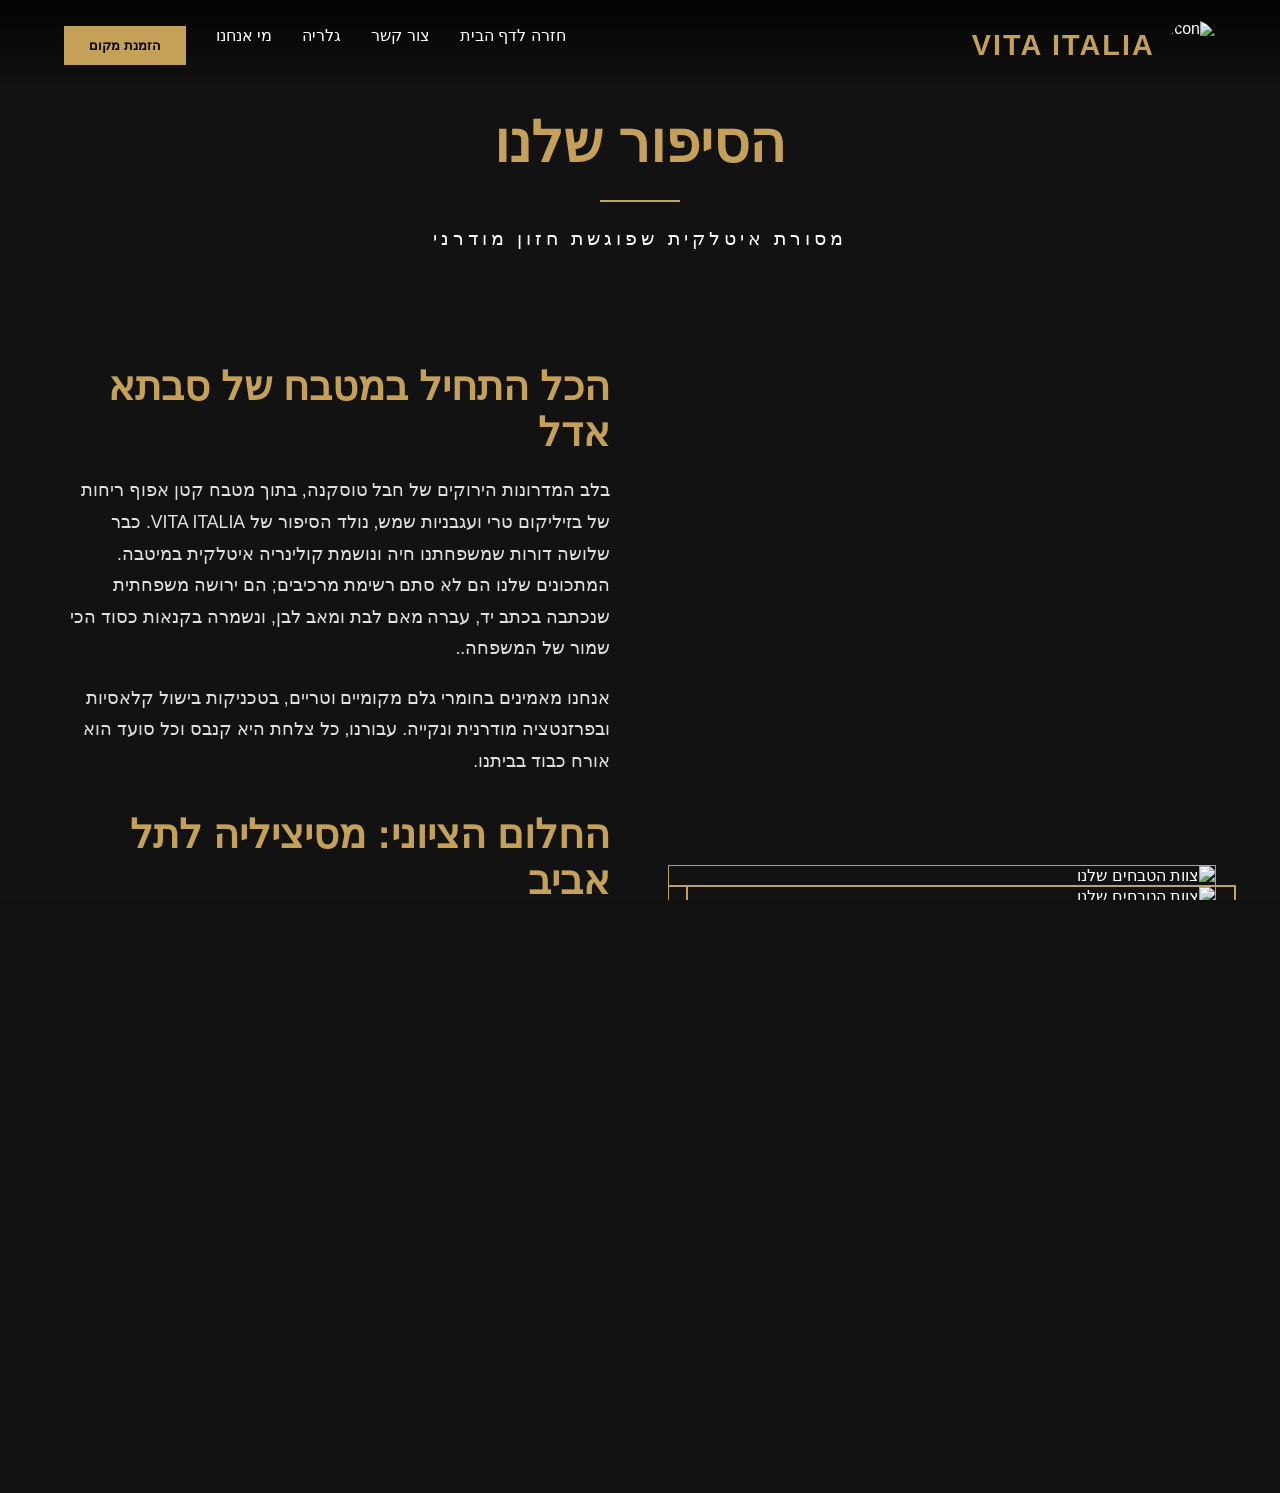
==== AboutUs.html @ c599131d "Add files via upload" ====
<!DOCTYPE html>
<html lang="he" dir="rtl">
<head>
    <meta charset="UTF-8">
    <title>VITA ITALIA - מי אנחנו</title>
    <link rel="stylesheet" href="style.css">
</head>
<body>

<header class="main-header">
    <div class="logo-wrapper">
        <img src="../ImgLogo/logo.png" alt="Icon" class="extra-img">
        <div class="logo-text">VITA ITALIA</div>
    </div>

    <nav class="nav-navigation">
        <div class="nav-links">
            <a href="Home.html">חזרה לדף הבית</a>
            <a href="ContactUs.html">צור קשר</a>
            <a href="gallery.html">גלריה</a>
            <a href="AboutUs.html">מי אנחנו</a>
            <a href="TableRevserviton.html"><button class="reserve-btn">הזמנת מקום</button></a>
        </div>
    </nav>
</header>

<main class="about-container">
    <section class="about-hero">
        <h1 class="hero-title">הסיפור שלנו</h1>
        <div class="hero-divider"></div>
        <p class="hero-subtitle">מסורת איטלקית שפוגשת חזון מודרני</p>
    </section>

    <section class="chef-section">
        <div class="chef-content">
            <div class="chef-image-wrapper">
                <img src="AboutUs/FamilyPic.png" alt="צוות הטבחים שלנו" class="chef-img">
                 <img src="AboutUs/FamilyPic2.png" alt="צוות הטבחים שלנו" class="chef-img">
                <div class="decorative-frame"></div>
            </div>
            
            <div class="chef-text">
                <h2 class="section-title">הכל התחיל במטבח של סבתא אדל</h2>
                <p>בלב המדרונות הירוקים של חבל טוסקנה, בתוך מטבח קטן אפוף ריחות של בזיליקום טרי ועגבניות שמש, נולד הסיפור של VITA ITALIA. כבר שלושה דורות שמשפחתנו חיה ונושמת קולינריה איטלקית במיטבה. המתכונים שלנו הם לא סתם רשימת מרכיבים; הם ירושה משפחתית שנכתבה בכתב יד, עברה מאם לבת ומאב לבן, ונשמרה בקנאות כסוד הכי שמור של המשפחה..</p>
                <p>אנחנו מאמינים בחומרי גלם מקומיים וטריים, בטכניקות בישול קלאסיות ובפרזנטציה מודרנית ונקייה. עבורנו, כל צלחת היא קנבס וכל סועד הוא אורח כבוד בביתנו.</p>
                <h2 class="section-title">החלום הציוני: מסיציליה  לתל אביב</h2>
                <p>למרות ההצלחה והחיים הנוחים באיטליה, משהו תמיד היה חסר. בערבי שבת, סביב השולחן העמוס פסטה ויין, תמיד דיברנו על "הבית האמיתי". בשנת 2016 החלטנו להפוך את הגעגוע למציאות.
מתוך ציונות עמוקה ואהבת ישראל ללא תנאי, ארזנו את המזוודות, את המערוך של סבתא ואת זרעי האורגנו המיוחדים שלנו, ועלינו ארצה. המטרה שלנו הייתה ברורה: להביא את הטעמים האותנטיים של איטליה אל כור ההיתוך הישראלי, ולשלב בין המסורת האירופאית לחום והאנרגיה של הארץ.</p>
                <h2 class="section-title">בואו להגיד שלום (ולאכול משהו טוב)</h2>
<p>
אנחנו מזמינים אתכם לטעום את הסיפור שלנו, להרגיש את התשוקה בכל ביס ולחגוג איתנו את העלייה, הציונות והאהבה הגדולה לאוכל טוב.

מחכים לכם עם שולחן ערוך!</p>
                


                <div class="signature">VITA ITALIA Team</div>
            </div>
        </div>
    </section>
</main>

</body>
</html>
---- style.css ----
/* הגדרות בסיסיות */
body,
html {
    margin: 0;
    padding: 0;
    width: 100%;
    height: 100%;
    overflow-x: hidden;
    font-family: 'Segoe UI', Tahoma, Geneva, Verdana, sans-serif;
    background-color: #111;
}

/* אזור ה-Hero המאוחד */
.hero {
    position: relative;
    width: 100%;
    height: 100vh;
    display: flex;
    align-items: center;
    justify-content: center;
    overflow: hidden;
}

/* הווידאו כרקע */
.video-content {
    position: absolute;
    top: 50%;
    left: 50%;
    transform: translate(-50%, -50%);
    min-width: 100%;
    min-height: 100%;
    width: auto;
    height: auto;
    z-index: 0;
    object-fit: cover;
}

/* שכבת הכהיה */
.hero-overlay {
    position: absolute;
    top: 0;
    left: 0;
    width: 100%;
    height: 100%;
    background: rgba(0, 0, 0, 0.6);
    /* כהות של 60% */
    z-index: 1;
}

/* Header צף */
.main-header {
    position: absolute;
    top: 0;
    left: 0;
    width: 100%;
    box-sizing: border-box;
    display: flex;
    justify-content: space-between;
    align-items: center;
    padding: 20px 5%;
    z-index: 10;
    background: linear-gradient(to bottom, rgba(0, 0, 0, 0.8) 0%, rgba(0, 0, 0, 0) 100%);
}

.logo-wrapper {
    display: flex;
    align-items: center;
    gap: 15px;
}

.extra-img {
    height: 50px;
    width: auto;
}
.extra-img {
    height: 50px;
    width: auto;
    border-radius: 95px;
}

.logo-text {
    color: #c5a059;
    font-size: 1.8rem;
    font-weight: bold;
    letter-spacing: 2px;
}

/* ניווט */
.nav-links {
    display: flex;
    gap: 30px;
}

.nav-links a {
    color: #fff;
    text-decoration: none;
    font-size: 1rem;
    transition: 0.3s;
    font-weight: 300;
}

.nav-links a:hover {
    color: #c5a059;
}

/* כפתור הזמנה */
.reserve-btn {
    background-color: #c5a059;
    color: #000;
    border: none;
    padding: 12px 25px;
    font-weight: bold;
    cursor: pointer;
    transition: 0.3s;
}

.reserve-btn:hover {
    background-color: #fff;
    color: #c5a059;
}

/* תוכן ה-Hero */
.hero-content {
    position: relative;
    z-index: 2;
    text-align: center;
    color: white;
    max-width: 800px;
    padding: 0 20px;
}

.hero-title {
    font-size: 3.5rem;
    color: #c5a059;
    margin: 10px 0;
}

.hero-subtitle {
    font-size: 1.2rem;
    letter-spacing: 4px;
    text-transform: uppercase;
}

.hero-divider {
    width: 80px;
    height: 2px;
    background-color: #c5a059;
    margin: 25px auto;
}

.hero-btn {
    display: inline-block;
    padding: 15px 45px;
    border: 1px solid #c5a059;
    color: #c5a059;
    text-decoration: none;
    transition: 0.4s;
}

.hero-btn:hover {
    background-color: #c5a059;
    color: #000;
}

/* התאמה למובייל */
@media (max-width: 768px) {
    .nav-navigation {
        display: none;
    }

    /* נחביא תפריט רגיל במובייל */
    .hero-title {
        font-size: 2.2rem;
    }

    .main-header {
        padding: 15px;
    }
}


/* רקע כללי לדף התפריט */
body {
    background-color: #121212;
    /* אפור פחם כהה */
    color: white;
}

.menu-page {
    padding: 60px 5%;
    text-align: center;
}

.menu-intro {
    margin-bottom: 50px;
}

/* הגדרות הגריד */
.dishes-grid {
    display: grid;
    grid-template-columns: repeat(4, 1fr);
    /* 4 תמונות בשורה */
    gap: 30px;
    max-width: 1200px;
    margin: 0 auto;
}

/* כל פריט בתפריט */
.dish-item {
    border: 1px solid #c5a059;
    /* מסגרת זהב דקה */
    background-color: rgba(255, 255, 255, 0.03);
    padding: 10px;
    transition: all 0.4s ease;
}

.dish-item img {
    width: 100%;
    height: 200px;
    object-fit: cover;
    filter: brightness(0.8);
    transition: 0.4s;
}

.dish-info span {
    display: block;
    color: #c5a059;
    /* זהב */
    font-size: 1.2rem;
    margin: 15px 0 5px;
    font-weight: bold;
}

.dish-info p {
    font-size: 0.9rem;
    color: #ccc;
    line-height: 1.4;
}

/* אפקט מעבר */
.dish-item:hover {
    transform: translateY(-10px);
    border-color: #fff;
    box-shadow: 0 10px 30px rgba(197, 160, 89, 0.2);
}

.dish-item:hover img {
    filter: brightness(1);
}

/* התאמה למובייל */
@media (max-width: 900px) {
    .dishes-grid {
        grid-template-columns: repeat(2, 1fr);
    }
}

@media (max-width: 600px) {
    .dishes-grid {
        grid-template-columns: 1fr;
    }
}



/* עיצוב כללי לדף אודות */
.about-container {
    padding: 100px 5% 50px;
    background-color: #121212;
    /* אפור פחם כהה */
    color: #ffffff;
    min-height: 100vh;
}

.about-hero {
    text-align: center;
    margin-bottom: 80px;
}

/* סידור השפים - תמונה לצד טקסט */
.chef-section {
    max-width: 1200px;
    margin: 0 auto;
}

.chef-content {
    display: flex;
    align-items: center;
    gap: 60px;
    flex-wrap: wrap;
    /* תאימות למובייל */
}

/* התמונה עם המסגרת הדקורטיבית */
.chef-image-wrapper {
    position: relative;
    flex: 1;
    min-width: 300px;
}

.chef-img {
    width: 100%;
    height: auto;
    display: block;
    position: relative;
    z-index: 2;
    border: 1px solid #c5a059;
    filter: grayscale(30%);
    /* מראה יוקרתי יותר */
}

.decorative-frame {
    position: absolute;
    top: 20px;
    right: -20px;
    width: 100%;
    height: 100%;
    border: 2px solid #c5a059;
    z-index: 1;
}

/* הטקסט */
.chef-text {
    flex: 1;
    min-width: 300px;
}

.section-title {
    color: #c5a059;
    font-size: 2.5rem;
    margin-bottom: 20px;
}

.chef-text p {
    line-height: 1.8;
    margin-bottom: 15px;
    font-size: 1.1rem;
    color: #e0e0e0;
}

.signature {
    font-family: 'Cursive', sans-serif;
    /* או פונט מעוצב אחר */
    color: #c5a059;
    font-size: 1.5rem;
    margin-top: 30px;
}

/* התאמה למובייל */
@media (max-width: 768px) {
    .chef-content {
        flex-direction: column;
        text-align: center;
    }

    .decorative-frame {
        display: none;
    }
}


/* עיצוב כללי לדף הגלריה */
.gallery-page {
    background-color: #121212;
}

.gallery-container {
    padding: 120px 5% 50px;
    max-width: 1400px;
    margin: 0 auto;
}

.gallery-header {
    text-align: center;
    margin-bottom: 60px;
}

/* הגדרות הגריד */
.gallery-grid {
    display: grid;
    grid-template-columns: repeat(auto-fill, minmax(300px, 1fr));
    grid-auto-rows: 250px;
    gap: 15px;
    grid-auto-flow: dense;
    /* ממלא חורים בגריד */
}

/* אלמנט בגלריה */
.gallery-item {
    position: relative;
    overflow: hidden;
    border: 1px solid rgba(197, 160, 89, 0.3);
    transition: transform 0.5s ease;
}

.gallery-item img {
    width: 100%;
    height: 100%;
    object-fit: cover;
    transition: transform 0.6s ease, filter 0.6s ease;
    filter: brightness(0.7) grayscale(20%);
}

/* תמונות מיוחדות (גבוהות או רחבות) */
.gallery-item.tall {
    grid-row: span 2;
}

.gallery-item.wide {
    grid-column: span 2;
}

/* שכבת טקסט ב-Hover */
.gallery-overlay {
    position: absolute;
    top: 0;
    left: 0;
    width: 100%;
    height: 100%;
    background: rgba(18, 18, 18, 0.8);
    display: flex;
    align-items: center;
    justify-content: center;
    opacity: 0;
    transition: opacity 0.4s ease;
}

.gallery-overlay span {
    color: #c5a059;
    font-size: 1.2rem;
    letter-spacing: 2px;
    border-bottom: 1px solid #c5a059;
    padding-bottom: 5px;
}

/* אפקטים ב-Hover */
.gallery-item:hover img {
    transform: scale(1.1);
    filter: brightness(1) grayscale(0%);
}

.gallery-item:hover .gallery-overlay {
    opacity: 1;
}

/* התאמה למובייל */
@media (max-width: 768px) {
    .gallery-grid {
        grid-template-columns: 1fr 1fr;
    }

    .gallery-item.wide {
        grid-column: span 1;
    }
}


/* עיצוב דף ההזמנה */
.reservation-page {
    background-color: #121212;
    padding: 120px 5% 80px;
    min-height: 100vh;
    display: flex;
    justify-content: center;
    align-items: center;
}

.reservation-container {
    max-width: 600px;
    width: 100%;
    background-color: rgba(255, 255, 255, 0.02);
    padding: 40px;
    border: 1px solid rgba(197, 160, 89, 0.2);
    box-shadow: 0 20px 50px rgba(0,0,0,0.5);
}

.reservation-header {
    text-align: center;
    margin-bottom: 40px;
}

/* עיצוב השדות */
.form-group {
    margin-bottom: 20px;
    display: flex;
    flex-direction: column;
}

.form-row {
    display: flex;
    gap: 20px;
}

.form-row .form-group {
    flex: 1;
}

label {
    color: #c5a059;
    font-size: 0.9rem;
    margin-bottom: 8px;
    letter-spacing: 1px;
}

input, textarea {
    background-color: #1a1a1a;
    border: 1px solid #333;
    padding: 12px;
    color: white;
    font-family: inherit;
    transition: 0.3s;
}

input:focus, textarea:focus {
    outline: none;
    border-color: #c5a059; /* מסגרת זהב כשלוחצים */
    background-color: #222;
}

/* כפתור השליחה */
.submit-reservation {
    width: 100%;
    background-color: #c5a059;
    color: black;
    border: none;
    padding: 15px;
    font-size: 1.1rem;
    font-weight: bold;
    cursor: pointer;
    text-transform: uppercase;
    transition: 0.4s;
    margin-top: 20px;
}

.submit-reservation:hover {
    background-color: white;
    letter-spacing: 2px;
}

/* התאמה למובייל */
@media (max-width: 600px) {
    .form-row {
        flex-direction: column;
        gap: 0;
    }
    .reservation-container {
        padding: 20px;
    }
}

/* עיצוב דף צור קשר */
.contact-page {
    background-color: #121212;
    padding: 120px 5% 80px;
    min-height: 100vh;
}

.contact-wrapper {
    max-width: 1100px;
    margin: 0 auto;
}

.contact-header {
    text-align: center;
    margin-bottom: 60px;
}

.contact-content {
    display: flex;
    gap: 80px;
    align-items: flex-start;
}

/* עיצוב המידע */
.contact-info {
    flex: 1;
}

.info-item {
    margin-bottom: 40px;
}

.info-item h3 {
    margin-bottom: 10px;
    font-size: 1.4rem;
    letter-spacing: 1px;
}

.info-item p {
    color: #ccc;
    font-size: 1.1rem;
    line-height: 1.6;
}

/* עיצוב הטופס */
.contact-form-container {
    flex: 1.2;
    background: rgba(255, 255, 255, 0.03);
    padding: 40px;
    border: 1px solid rgba(197, 160, 89, 0.2);
}

.contact-form .form-group {
    margin-bottom: 25px;
    display: flex;
    flex-direction: column;
}

.contact-form label {
    color: #c5a059;
    font-size: 0.85rem;
    margin-bottom: 10px;
    text-transform: uppercase;
}

.contact-form input, 
.contact-form select, 
.contact-form textarea {
    background-color: #1a1a1a;
    border: 1px solid #333;
    padding: 15px;
    color: white;
    font-family: inherit;
    transition: 0.3s;
}

.contact-form input:focus, 
.contact-form textarea:focus {
    border-color: #c5a059;
    outline: none;
}

.submit-btn {
    background-color: #c5a059;
    color: #000;
    border: none;
    padding: 15px 40px;
    font-weight: bold;
    cursor: pointer;
    transition: 0.4s;
    width: 100%;
    text-transform: uppercase;
}

.submit-btn:hover {
    background-color: #fff;
    letter-spacing: 1px;
}

/* התאמה למובייל */
@media (max-width: 850px) {
    .contact-content {
        flex-direction: column;
        gap: 50px;
    }
    .contact-info {
        text-align: center;
    }
}
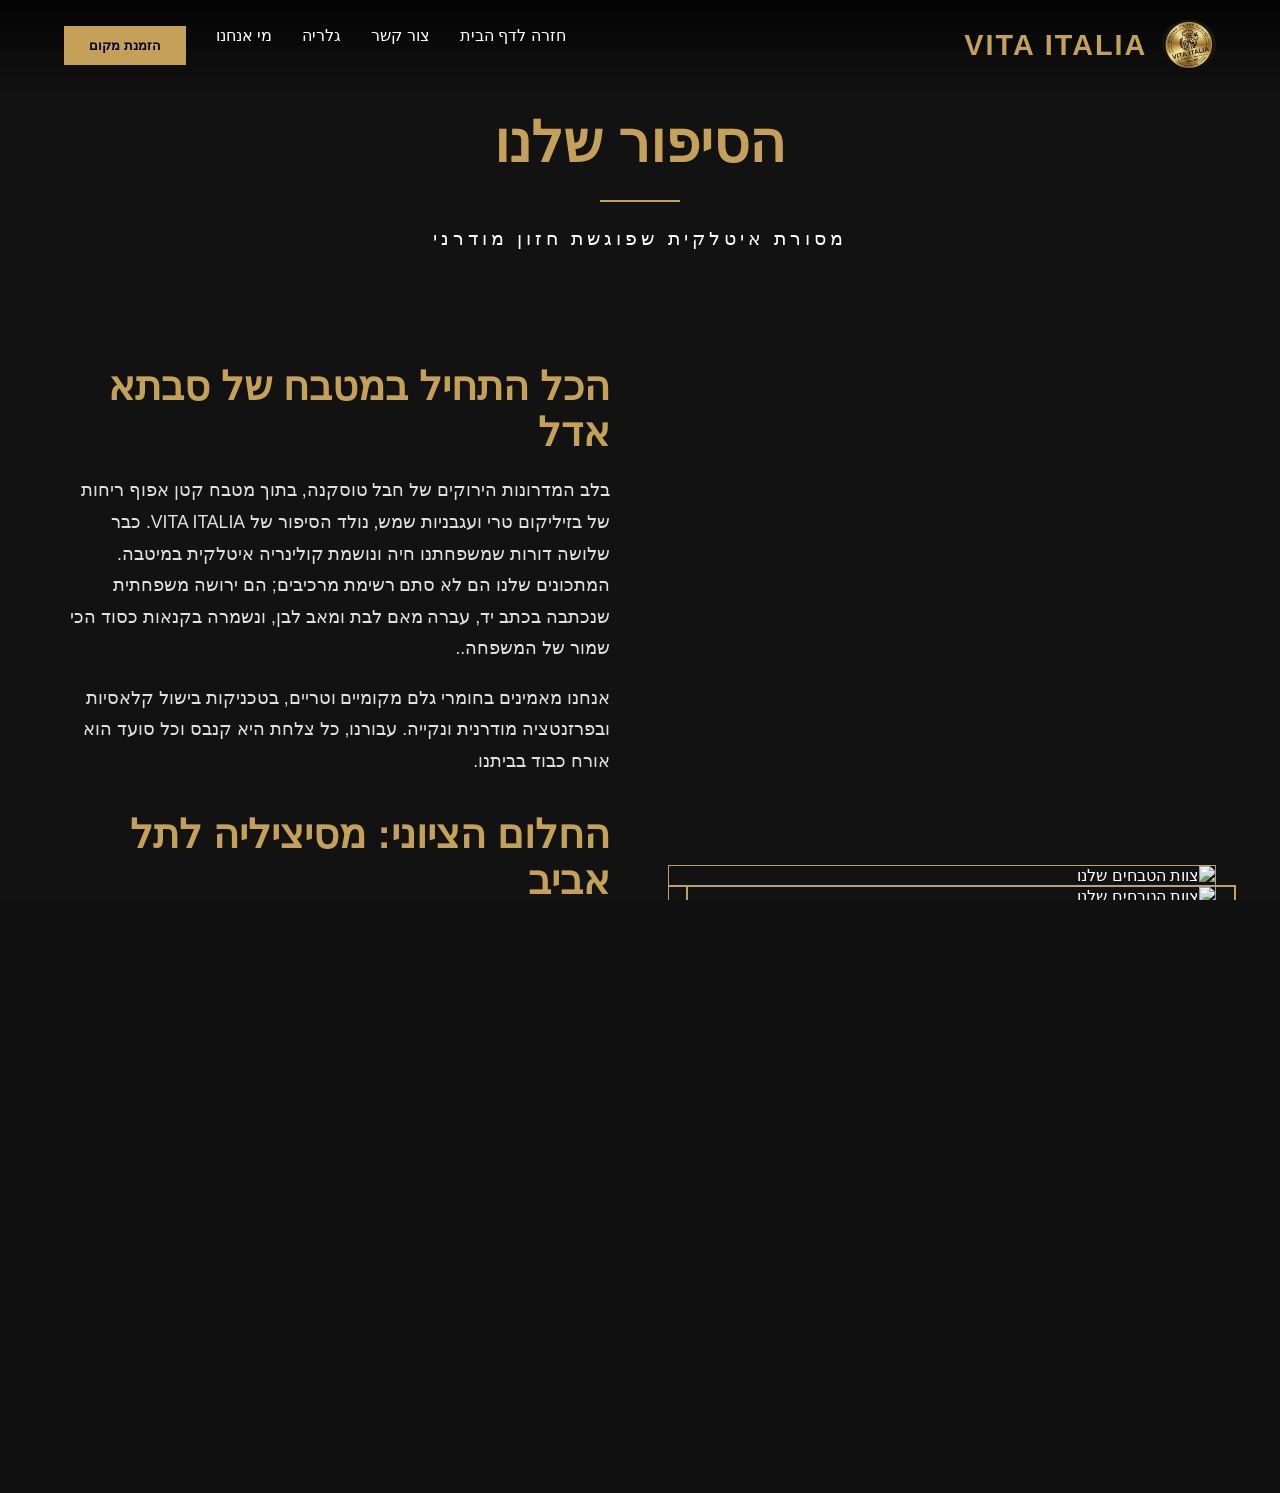
==== commit 10793463: "Fix HTML structure and update image paths" ====
--- a/AboutUs.html
+++ b/AboutUs.html
@@ -9,13 +9,13 @@
 
 <header class="main-header">
     <div class="logo-wrapper">
-        <img src="../ImgLogo/logo.png" alt="Icon" class="extra-img">
+        <img src="ImgLogo/logo.png" alt="Icon" class="extra-img">
         <div class="logo-text">VITA ITALIA</div>
     </div>
 
     <nav class="nav-navigation">
         <div class="nav-links">
-            <a href="Home.html">חזרה לדף הבית</a>
+            <a href="index.html">חזרה לדף הבית</a>
             <a href="ContactUs.html">צור קשר</a>
             <a href="gallery.html">גלריה</a>
             <a href="AboutUs.html">מי אנחנו</a>
@@ -61,4 +61,5 @@
 </main>
 
 </body>
-</html>+
+</html>
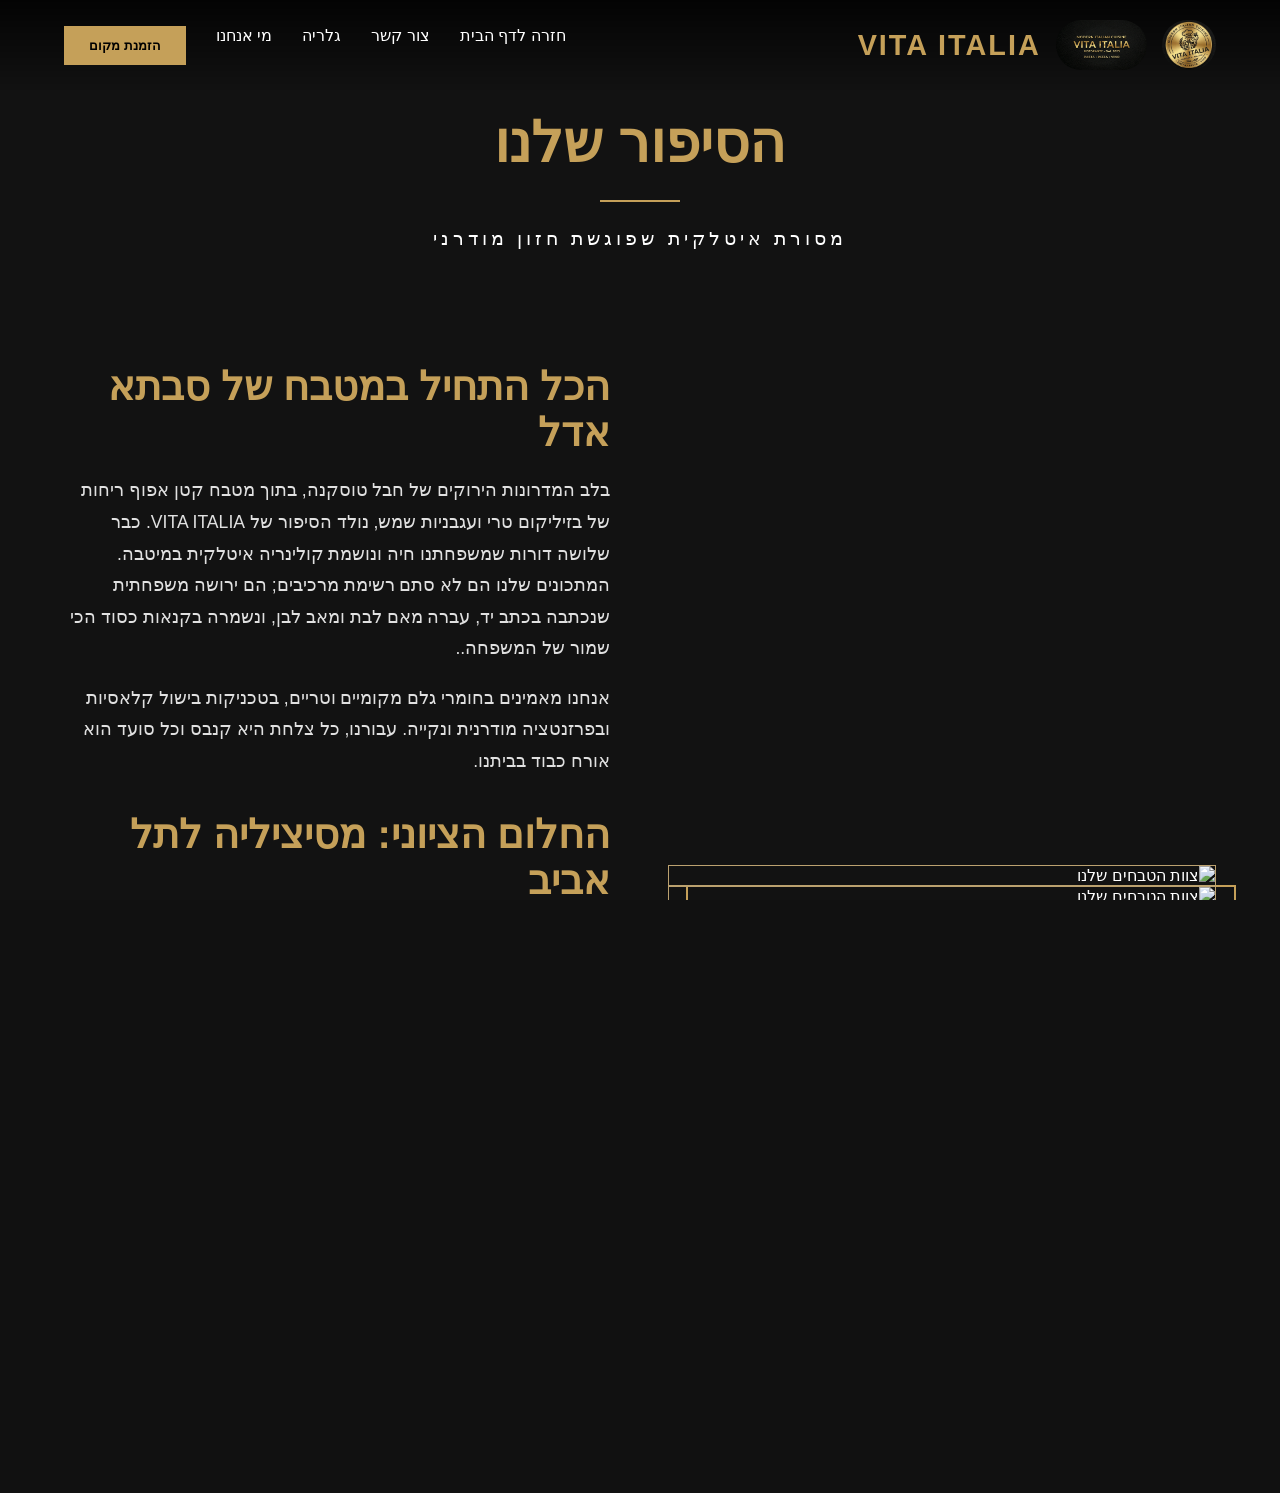
==== commit beec7d93: "Update AboutUs.html" ====
--- a/AboutUs.html
+++ b/AboutUs.html
@@ -10,6 +10,7 @@
 <header class="main-header">
     <div class="logo-wrapper">
         <img src="ImgLogo/logo.png" alt="Icon" class="extra-img">
+        <img src="ImgLogo/logo2.png" alt="Icon" class="extra-img">
         <div class="logo-text">VITA ITALIA</div>
     </div>
 
@@ -63,3 +64,4 @@
 </body>
 
 </html>
+
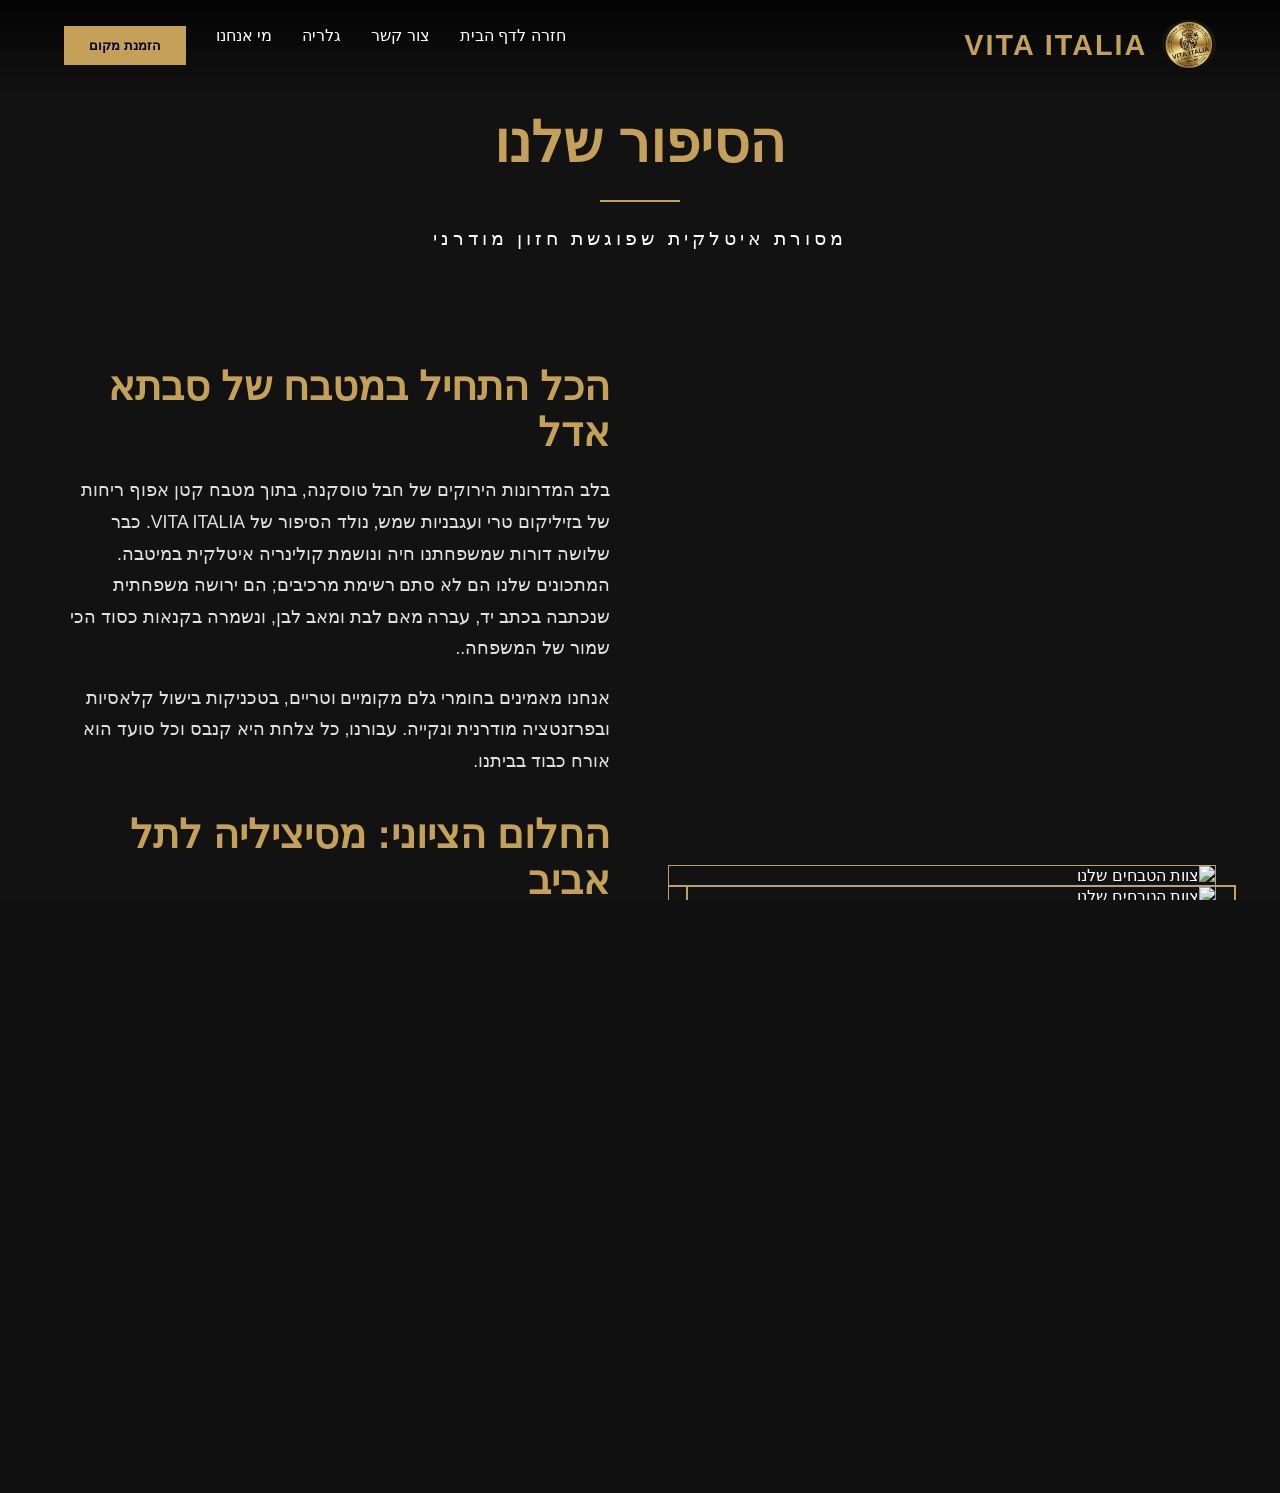
==== commit 6297e2a0: "second logo removed" ====
--- a/AboutUs.html
+++ b/AboutUs.html
@@ -9,8 +9,7 @@
 
 <header class="main-header">
     <div class="logo-wrapper">
-        <img src="ImgLogo/logo.png" alt="Icon" class="extra-img">
-        <img src="ImgLogo/logo2.png" alt="Icon" class="extra-img">
+        <img src="../ImgLogo/logo.png" alt="Icon" class="extra-img">
         <div class="logo-text">VITA ITALIA</div>
     </div>
 
@@ -62,6 +61,4 @@
 </main>
 
 </body>
-
-</html>
-
+</html>
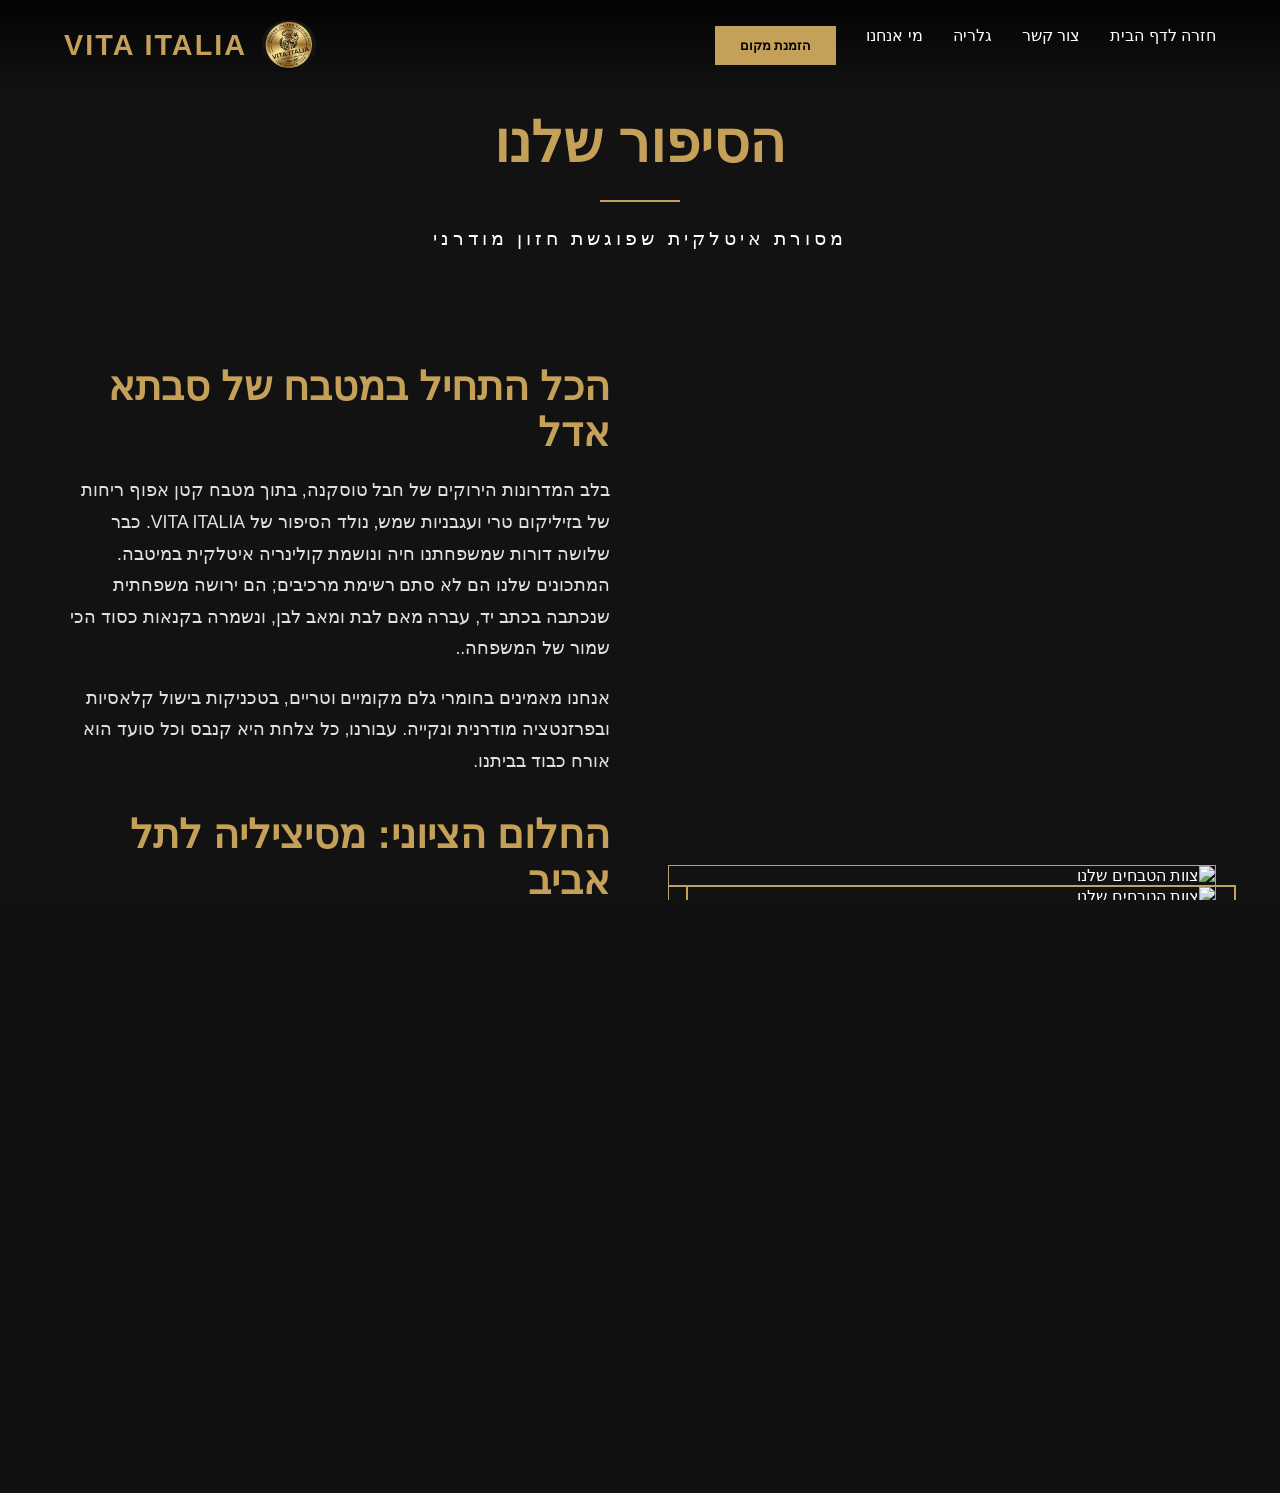
==== commit d3d9a7d7: "NavFIx" ====
--- a/AboutUs.html
+++ b/AboutUs.html
@@ -9,7 +9,7 @@
 
 <header class="main-header">
     <div class="logo-wrapper">
-        <img src="../ImgLogo/logo.png" alt="Icon" class="extra-img">
+        <img src="ImgLogo/logo.png" alt="Icon" class="extra-img">
         <div class="logo-text">VITA ITALIA</div>
     </div>
 
--- a/style.css
+++ b/style.css
@@ -55,6 +55,7 @@
     width: 100%;
     box-sizing: border-box;
     display: flex;
+    flex-direction: row-reverse; /* השורה שהוספנו כדי להפוך את הצדדים */
     justify-content: space-between;
     align-items: center;
     padding: 20px 5%;
@@ -64,8 +65,10 @@
 
 .logo-wrapper {
     display: flex;
-    align-items: center;
-    gap: 15px;
+    flex-direction: row; /* מבטיח שהאייקון והטקסט יהיו אחד ליד השני */
+    align-items: center; /* ממרכז אותם אנכית אחד מול השני */
+    gap: 15px; /* הרווח ביניהם */
+    width: auto; /* מוודא שהקופסה לא מתכווצת */
 }
 
 .extra-img {
